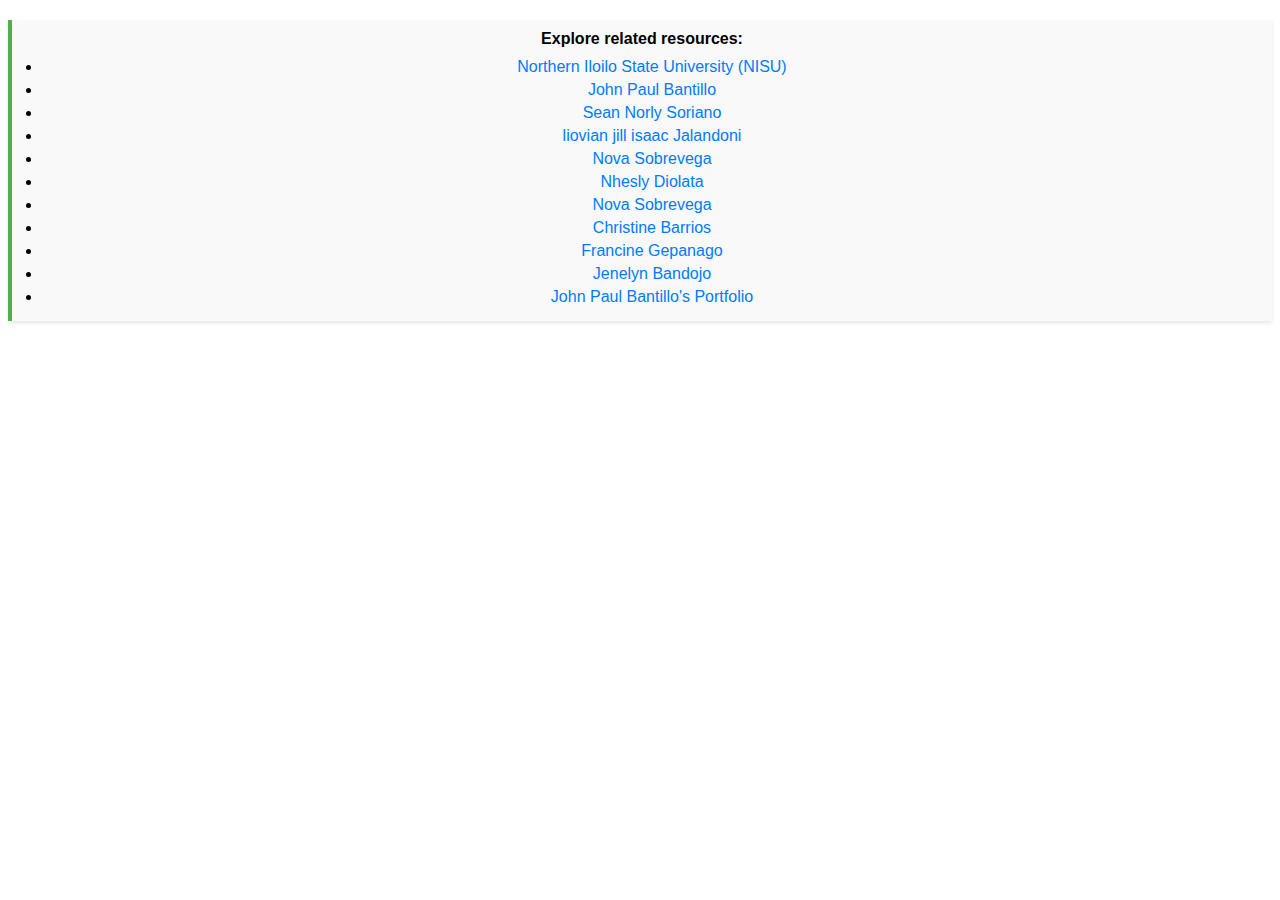
==== backlinks.html @ 82ae2d3b "s" ====
<!DOCTYPE html>
<html lang="en">
<head>
<style type="text/css">
    
    .backlinks {
    font-family: 'Arial', sans-serif;
    margin: 20px 0;
    padding: 10px;
    background-color: #f9f9f9;
    border-left: 4px solid #4caf50;
    box-shadow: 0 2px 4px rgba(0, 0, 0, 0.1);
    text-align: center;
}

.backlinks p {
    margin: 0 0 10px;
    font-weight: bold;

}

.backlinks ul {
    list-style-type: disc;
    margin: 0;
    padding-left: 20px;
}

.backlinks li {
    margin: 5px 0;
}

.backlinks a {
    color: #007bff;
    text-decoration: none;
}

.backlinks a:hover {
    text-decoration: underline;
}

</style>
</head>
<body>
<div class="backlinks">
    <p>Explore related resources:</p>
    <ul>
        <li>
            <a href="https://www.nisu.edu.ph/" target="_blank" rel="noopener noreferrer" title="Visit NISU's official website">
                Northern Iloilo State University (NISU)
            </a>
        </li>
        <li>
            <a href="https://www.johnpaulbantillo.site/" target="_blank" rel="noopener noreferrer" title="Visit NISU's official website">
                John Paul Bantillo
            </a>
        </li>
        <li>
            <a href="https://seannorlysoriano.site/" target="_blank" rel="noopener noreferrer" title="Visit NISU's official website">
                Sean Norly Soriano
            </a>
        </li>
        <li>
            <a href="https://www.liovanisaacjalandoni/" target="_blank" rel="noopener noreferrer" title="Visit NISU's official website">
                liovian jill isaac Jalandoni
            </a>
        </li>
        <li>
            <a href="https://www.novasobrevega.site/" target="_blank" rel="noopener noreferrer" title="Visit NISU's official website">
                Nova Sobrevega
            </a>
        </li>
        <li>
            <a href="https://nheslydiolata.site/" target="_blank" rel="noopener noreferrer" title="Explore CICS at NISU">
                Nhesly Diolata
            </a>
        </li>

                <li>
            <a href="https://www.catherinejoydelapeña.site/" target="_blank" rel="noopener noreferrer" title="Visit NISU's official website">
                Nova Sobrevega
            </a>
        </li>
                <li>
            <a href="https://www.christinebarrios.site/" target="_blank" rel="noopener noreferrer" title="Visit NISU's official website">
                Christine Barrios
            </a>
        </li>
                <li>
            <a href="https://www.francinegepanago.site/" target="_blank" rel="noopener noreferrer" title="Visit NISU's official website">
                Francine Gepanago
            </a>
        </li>
             <li>
            <a href="https://www.Jenelynbandojo.site/" target="_blank" rel="noopener noreferrer" title="Visit NISU's official website">
                Jenelyn Bandojo
            </a>
        </li>
                <li>
            <a href="https://www.johnpaulbantillo.site/" target="_blank" rel="noopener noreferrer" title="Visit John Paul Bantillo's Portfolio">
                John Paul Bantillo's Portfolio
            </a>
        </li>
    </ul>
</div>

</body>
</html>
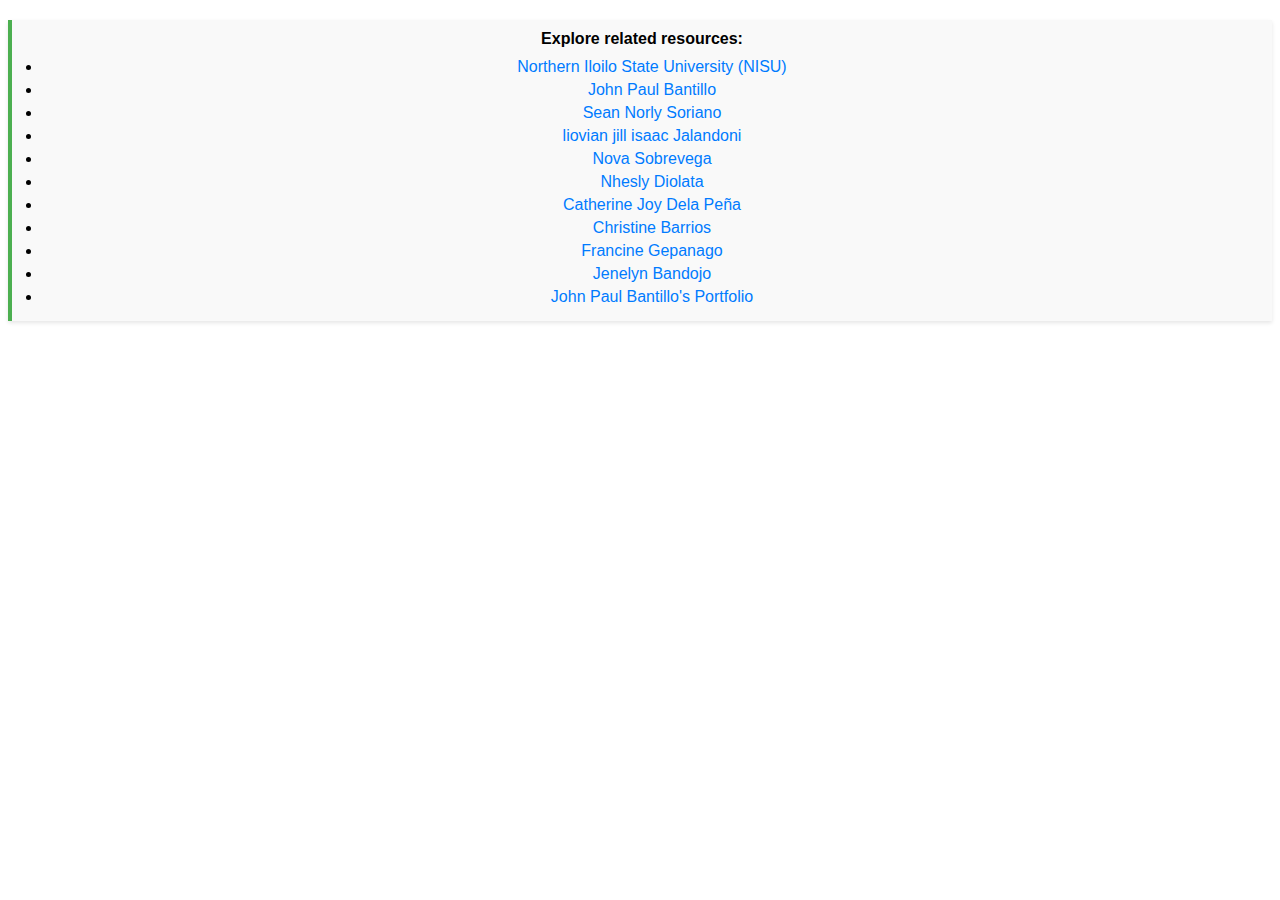
==== commit 9e6b4e74: "Update backlinks.html" ====
--- a/backlinks.html
+++ b/backlinks.html
@@ -77,7 +77,7 @@
 
                 <li>
             <a href="https://www.catherinejoydelapeña.site/" target="_blank" rel="noopener noreferrer" title="Visit NISU's official website">
-                Nova Sobrevega
+                Catherine Joy Dela Peña
             </a>
         </li>
                 <li>
